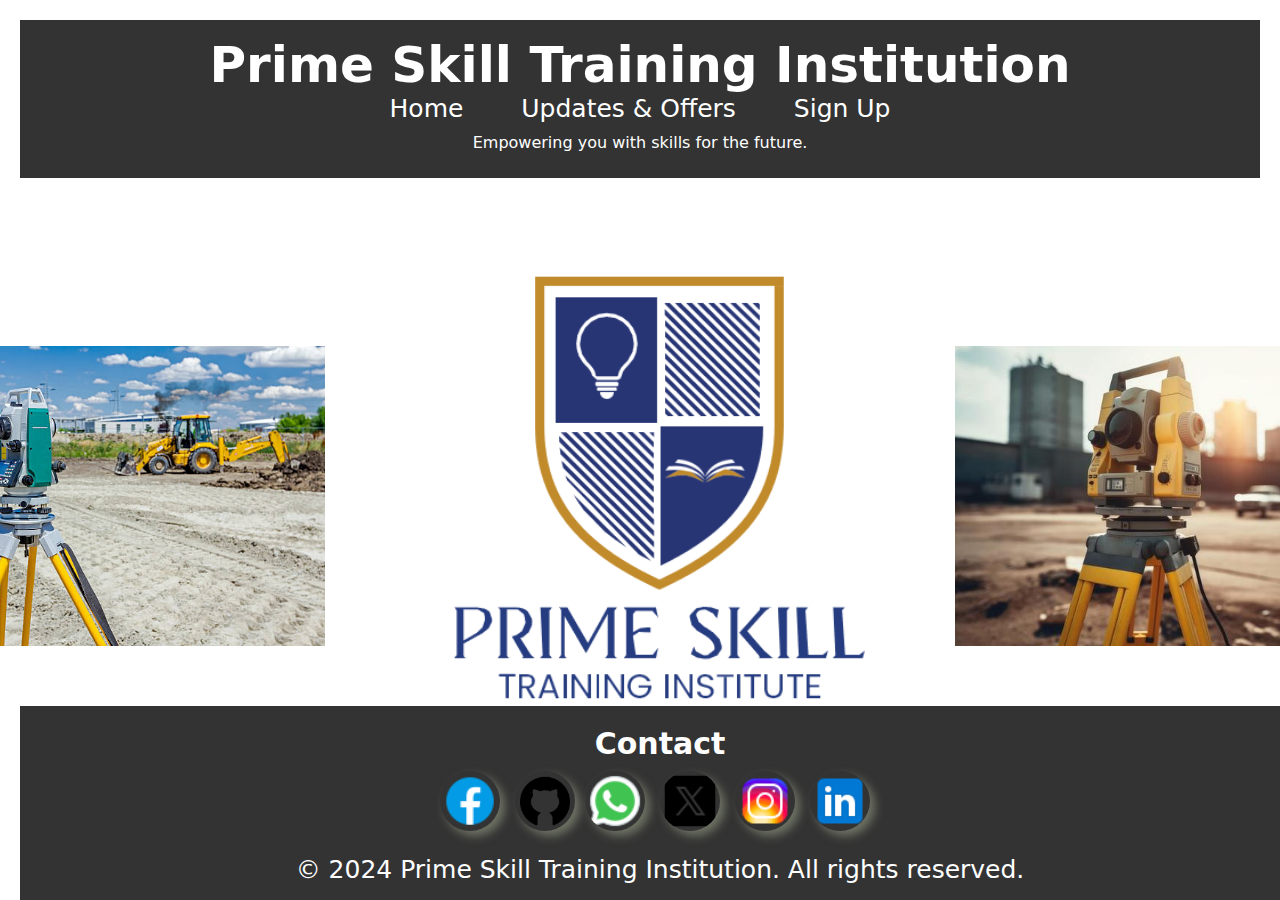
==== index.html @ 88e9c18e "index" ====
<!DOCTYPE html>
<html lang="en">
<head>
    <meta charset="UTF-8">
    <meta name="viewport" content="width=device-width, initial-scale=1.0">
    <title>Prime Skill Training Institution</title>
    <link rel="stylesheet" href="styles.css">
</head>
<body>
    <header>
        <h1>Prime Skill Training Institution</h1>
        <nav>
            <ul>
                <li><a href="index.html">Home</a></li>
                <li><a href="updates.html">Updates & Offers</a></li>
                <li><a href="application.html">Sign Up</a></li>
            </ul>
        </nav>
        <section class="banner">
            <p>Empowering you with skills for the future.</p>
        </section>
    </header>
    <main>
       

        <section class="card">

            <div class="container">
                <div class="card">
                    <div class="face face1">
                        <div class="content1">
                            <div>
                                <img class="ts" src="assets/TS.jpg" alt="">
                            </div>
                        </div>
                    </div>
                    <div class="face face2">
                        <div class="content">
                            <h3>
                                <a href="#" target="_blank">Surveying</a>
    
                            </h3>
                            <br>
                            <ul>
                                <li>
                                The program equips individuals with the skills and knowledge necessary to excel in surveying (land, construction and mining), using advanced technologies like differential GPS, total station, robotic total stations, electronic levels, scanners and drone technology for spatial data capture.
                                </li>
<br>
                                <li>
                                    Provision of in-depth training in land surveying techniques, including the use of advanced survey equipment and software.

                                </li>
                                <br>
                                <li>
                                    The course covers surveying principles and practices applicable to various construction projects.

                                </li>
                            </ul>
                           
                        </div>
                    </div>
                </div>
            </div>
            
            
            
        </section>
        <section class="card">

            <div class="container">
                <div class="card">
                    <div class="face face1">
                        <div class="content2">
                            <div>
                                <img src="assets/FULL LOGO.PNG" alt="">
                            </div>
                        </div>
                    </div>
                    <div class="face face2">
                        <div class="content">
                            <h3>
                                <a href="#" target="_blank">About Us</a>
                            </h3>
                            <p>Prime Skill Training Institute is a Zambian Company registered with PACRA in August 2023.</p>
                            <h3>Its aim is to provide training skills in</h3>
                            <ul>
                                <li>
                                Construction and safety in workplaces (safety principles making it holistic programme)
                                </li>
                                <li>
                                Land surveying
                                </li>
                                <li>
                                ICT and Software training - ICT important in sharing and storing of Infor. Among others
                                </li>
                                <li>
                                Mine Surveying 
                                </li>
                                <li>
                                Earth observations (GIS and RS)
                                </li>
                            </ul>
                        </div>
                    </div>
                </div>
            </div>
            
            
            
        </section>
        <section class="card">

            <div class="container">
                <div class="card">
                    <div class="face face1">
                        <div class="content3">
                            <div>
                                <img src="assets/TS1.jpg" alt="">
                            </div>
                        </div>
                    </div>
                    <div class="face face2">
                        <div class="content">
                            <h3>
                                <a href="#" target="_blank">Earth Observations (Geographic Information Systems (GIS), Remote Sensing and Mapping)</a>
                            </h3>
                            <br>
                           <ul>
                            <li>
                                Remote Sensing (RS) and Geographic Information Systems (GIS) is experiencing steady growth and continued demand with rapid advancements in data acquisition through satellites and drones. RS and GIS is widely used in various industries, including urban planning, environmental management, agriculture, public health, road construction and monitoring, monitoring of building, dams and many more. 

                            </li>
                           </ul>
                        </div>
                    </div>
                </div>
            </div>
            
            
            
        </section>
        
    </main>
    <footer>
 <section id="contact">
            <div class="social">
                <h2>Contact</h2>
                
                   
                    <a href="https://facebook.com" target="_blank">
                        <img src="assets/icons8-facebook-48.png" alt="fb icon">
                    </a>
                    <a href="https://github.com/projects" target="_blank">
                        <img src="assets//icons8-github-96.png" alt="github icon">
                        <a href="https://api.whatsapp.com/send?phone=+27684793840" target="_blank">
                            <img src="assets//icons8-whatsapp-48.png" alt="whatsapp icon">
                        </a>
                    </a>
                    <a href="https://twitter.com" target="_blank">
                        <img src="assets//icons8-twitterx-50.png" alt="twitter icon">
                    </a>
                    <a href="https://instagram.com" target="_blank">
                        <img src="assets//icons8-instagram-48.png" alt="instagram icon">
                    </a>
                    <a href="https://linkedin.com" target="_blank">
                      <img src="assets//icons8-linkedin-48.png" alt="instagram icon">
                  </a>
            </div>
        </section>

        <p>&copy; 2024 Prime Skill Training Institution. All rights reserved.</p>
    </footer>
</body>
</html>
---- styles.css ----
* {
    margin: 0;
    padding: 0;
    box-sizing: border-box;
    text-decoration: none;
    border: none;
    outline: none;
    scroll-behavior: smooth;
    font-family: system-ui, -apple-system, BlinkMacSystemFont, 'Segoe UI', Roboto, Oxygen, Ubuntu, Cantarell, 'Open Sans', 'Helvetica Neue', sans-serif; 
}
 main{
    display: flex;
    justify-content: center;
    align-items: center;
    
 }

body {
    min-height: 100vh;
    margin: 0;
    padding: 20px;
    
}

header {
    background: #333;
    color: #fff;
    padding: 1em 0;
    text-align: center;
    
}

header h1 {
    margin: 0;
    font-size: 50px;
}

nav ul {
    list-style-type: none;
    text-align: center;
    margin: 0; 
    padding: 0; 
    font-size: 25px;
}

nav ul li {
    display: inline-flex;
    margin: 0 1em;
}

nav ul li a {
    color: #fff;
    text-decoration: none;
    
}

nav a:hover {
    color: gold;
    transform: scale(1.2); 
}

    


.container ul{
    list-style: none;
}

.banner {
   
    justify-content: center;
    align-content: center;
    align-items: center;
    text-align: center;
    padding-top: 10px;
    padding-bottom: 10px;
}



footer {
    background: #333;
    color: #fff;
    text-align: center;
    padding: 1em 0;
    position: fixed;
    bottom: 0;
    width: 100%;
    padding-top: 0px;
}

form {
    margin-top: 20px;
    display: flex;
    flex-direction: column;
    max-width: 700px;
    border: #333 solid;
}

form input {
    padding: 0.5em;
    margin-bottom: 1em;
    border: 3px solid black;
    border-radius: 5px;
    width: 400px;
    align-content: center;
    align-items: center;
    justify-content: center;
    justify-items: center;
    margin: 20px 150px;
    font-weight: 700;
    
}

form button {
    padding: 0.7em;
    border: none;
    border-radius: 5px;
    background: #333;
    color: #fff;
    cursor: pointer;
    width: 150px;
    margin: 10px 270px;
}

form button:hover {
    background: #555;
}
 
  .container {
    max-width: 100%; 
    margin: 0 auto; 
    padding: 20px;
   
            
        }

        #card{
        align-items: center;
    justify-content: center;
    text-align: center;
        }

        

        section .card {
            justify-content: center;
            justify-items: center;
            align-items: center;
            text-align: center;
            width: 500px;
            height: 600px;
            transition: 0.15s;
            transform-style: preserve-3d;
            perspective: 1000px;
        }

        .card .face {
            position: absolute;
            width: 100%;
            height: 100%;
            transition: 0.5s;
            backface-visibility: hidden;
        }

        .card .face.face1 {
            background: white;
            display: flex;
            justify-content: center;
            align-items: center;
            z-index: 1;
            transform: rotateY(0deg);
           
        }

        .card:hover .face.face1 {
            background: white;
            transform: rotateY(180deg);
        }

        .card .face.face2 {
            background: #fff;
            display: flex;
            justify-content: center;
            align-items: center;
            padding: 20px;
            box-sizing: border-box;
            box-shadow: 0 20px 50px rgba(0, 0, 0, 0.8);
            transform: rotateY(-180deg);
        }

        .card:hover .face.face2 {
            transform: rotateY(0deg);
        }

        .content {
            text-align: center;
        }

    .content1 img{
        width: 450px;
    }

    .content2 img{
        width: 600px;
        
    }

    .content3 img{
        width: 450px;
        
    }

        .content h3 a {
            color: black;
            text-decoration: none;
        }

        .content p {
            color: black;
        }

    

        .social {
    list-style: none;
    padding: 20px;
    margin: 0;
    text-align: center;
    
  }
  
  .social a {
    display: inline-block;
    margin-right: 10px; 
  }
  

  .social img {
    width: 60px; 
    height: 60px; 
    border-radius: 50%; 
    box-shadow: 5px 5px 10px #6f7364;
    transition: transform 0.3s ease-in-out; 
  }

  
  .social a:hover img {
    transform: scale(1.2); 
    
  }

  footer p{
    font-size: 25px;
  }
 footer h2{
    margin-bottom: 10px;
    font-size: 30px;
 }


 .carousel {
    width: 60%;
    overflow: hidden;
    position: relative;
  }

  .carousel-container {
    display: flex;
    transition: transform 0.5s ease;
  }

  .carousel-item {
    width: 50px;
    flex-shrink: 0;
  }

  .prev, .next {
    cursor: pointer;
    position: absolute;
    top: 50%;
    transform: translateY(-50%);
    background-color: rgba(0, 0, 0, 0.5);
    color: white;
    padding: 10px;
  }

  .prev {
    left: 0;
  }

  .next {
    right: 0;
  }
  
 @media (max-width: 720px) {
    body {
        min-height: 100vh;
        width: 100%;
        font-size: 4%;
    }

main {

    width: 45%;
flex-direction: column;
}

.card{
 width: 30px;
}

.content1 img{
    width: 100px;
}

.content2 img{
    width: 100px;
    
}

.content3 img{
    width: 100px;
    
}

form {
    margin-top: 20px;
    display: flex;
    flex-direction: column;
    max-width: 400px;
    border: #333 solid;
    
}

form input {
    padding: 0.5em;
    margin-bottom: 1em;
    border: 3px solid black;
    border-radius: 5px;
    width: 400px;
    align-content: center;
    align-items: center;
    justify-content: center;
    justify-items: center;
    margin: 20px 150px;
    font-weight: 700;
    
}

form button {
    padding: 0.7em;
    border: none;
    border-radius: 5px;
    background: #333;
    color: #fff;
    cursor: pointer;
    width: 150px;
    margin: 10px 270px;
}

form button:hover {
    background: #555;
}
}
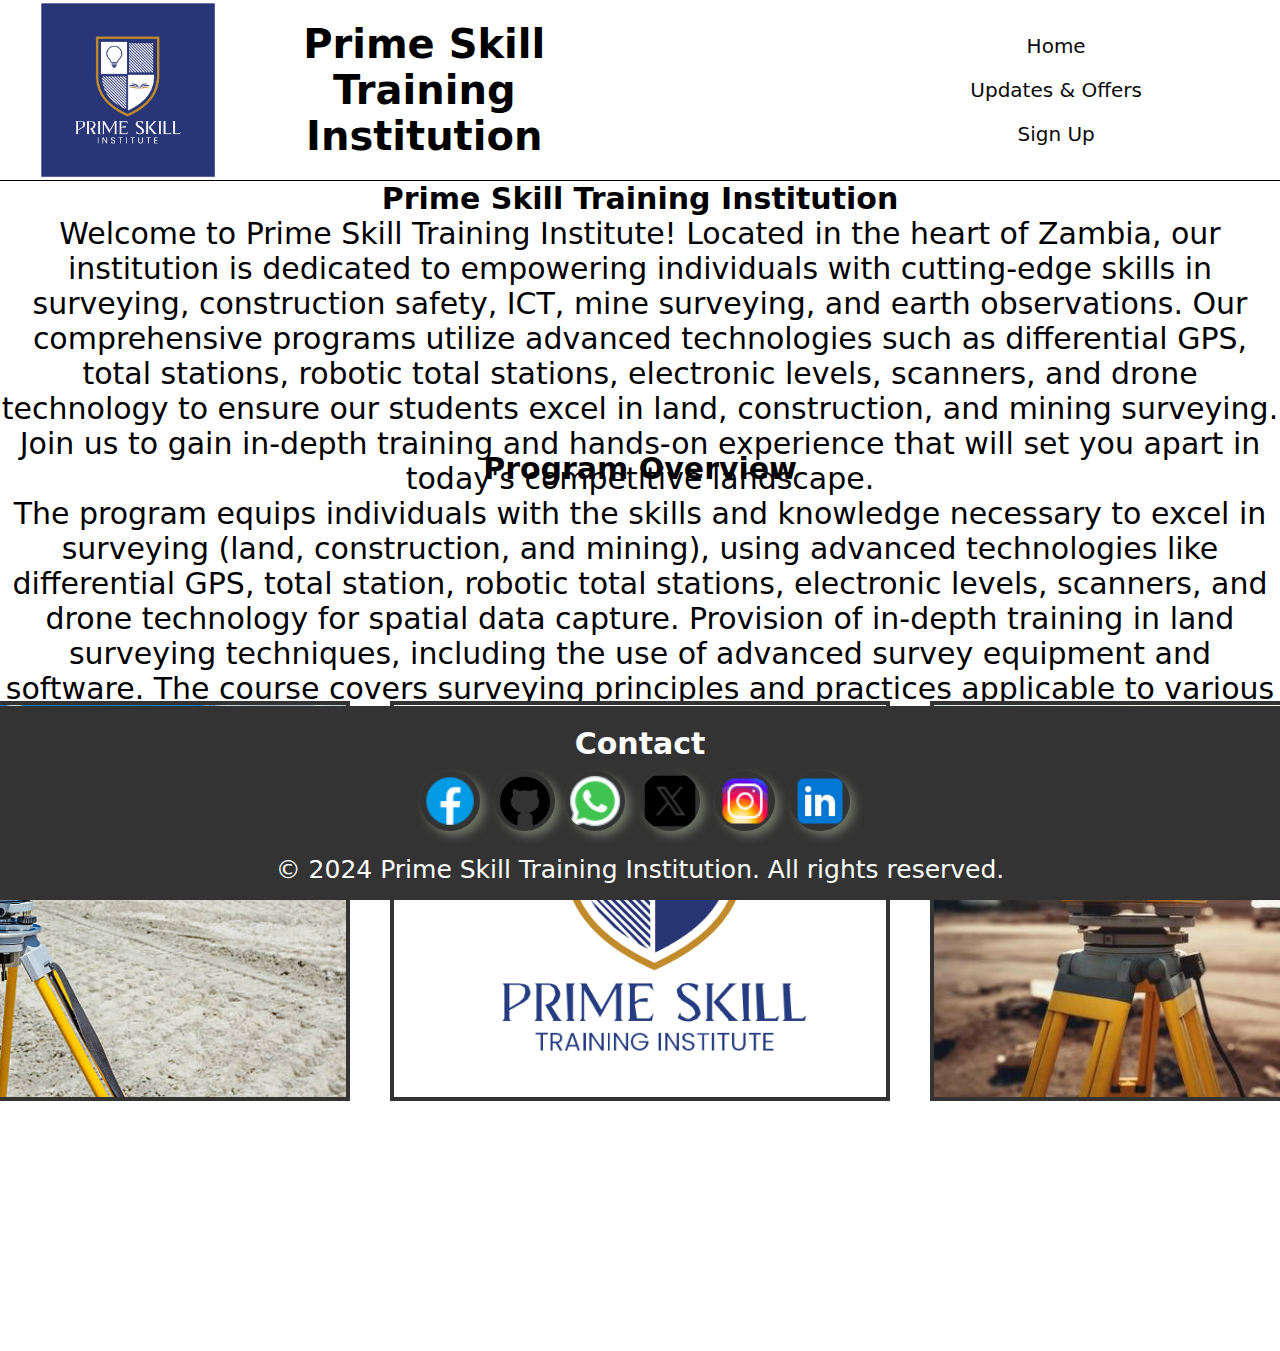
==== commit ba4773b3: "css" ====
--- a/index.html
+++ b/index.html
@@ -5,32 +5,49 @@
     <meta name="viewport" content="width=device-width, initial-scale=1.0">
     <title>Prime Skill Training Institution</title>
     <link rel="stylesheet" href="styles.css">
+    <link rel="icon" href="assets/Prime Skill Training Institute Logo-01.jpg" type="image/x-icon">
 </head>
 <body>
     <header>
-        <h1>Prime Skill Training Institution</h1>
+        
         <nav>
+            <img src="assets/Prime Skill Training Institute Logo-05.jpg" alt="" class="logo">
+            <h1>Prime Skill Training Institution</h1>
+            
             <ul>
                 <li><a href="index.html">Home</a></li>
                 <li><a href="updates.html">Updates & Offers</a></li>
                 <li><a href="application.html">Sign Up</a></li>
             </ul>
         </nav>
-        <section class="banner">
-            <p>Empowering you with skills for the future.</p>
-        </section>
     </header>
+
+    <section id="home" class="hero">
+        <div class="hero">
+            <div class="hero-content">
+                <h1>Prime Skill Training Institution</h1>
+                <p>Welcome to Prime Skill Training Institute! Located in the heart of Zambia, our institution is dedicated to empowering individuals with cutting-edge skills in surveying, construction safety, ICT, mine surveying, and earth observations. Our comprehensive programs utilize advanced technologies such as differential GPS, total stations, robotic total stations, electronic levels, scanners, and drone technology to ensure our students excel in land, construction, and mining surveying. Join us to gain in-depth training and hands-on experience that will set you apart in today's competitive landscape.</p>
+            </div>
+        </div>
+        <div class="content">
+            <h2>Program Overview</h2>
+            <p>The program equips individuals with the skills and knowledge necessary to excel in surveying (land, construction, and mining), using advanced technologies like differential GPS, total station, robotic total stations, electronic levels, scanners, and drone technology for spatial data capture.
+            Provision of in-depth training in land surveying techniques, including the use of advanced survey equipment and software.
+            The course covers surveying principles and practices applicable to various construction projects.</p>
+        </div>
+    </section>
+   
     <main>
        
 
         <section class="card">
 
             <div class="container">
-                <div class="card">
+                <div class="card1">
                     <div class="face face1">
                         <div class="content1">
                             <div>
-                                <img class="ts" src="assets/TS.jpg" alt="">
+                                
                             </div>
                         </div>
                     </div>
@@ -68,11 +85,11 @@
         <section class="card">
 
             <div class="container">
-                <div class="card">
+                <div class="card2">
                     <div class="face face1">
                         <div class="content2">
                             <div>
-                                <img src="assets/FULL LOGO.PNG" alt="">
+                               
                             </div>
                         </div>
                     </div>
@@ -108,14 +125,15 @@
             
             
         </section>
+
         <section class="card">
 
             <div class="container">
-                <div class="card">
+                <div class="card3">
                     <div class="face face1">
                         <div class="content3">
                             <div>
-                                <img src="assets/TS1.jpg" alt="">
+                            
                             </div>
                         </div>
                     </div>
@@ -136,10 +154,9 @@
                 </div>
             </div>
             
-            
-            
         </section>
-        
+
+    
     </main>
     <footer>
  <section id="contact">
--- a/styles.css
+++ b/styles.css
@@ -12,51 +12,92 @@
     display: flex;
     justify-content: center;
     align-items: center;
-    
+    min-height: 100vh;
  }
 
-body {
+
+ body {
     min-height: 100vh;
     margin: 0;
-    padding: 20px;
-    
-}
-
-header {
-    background: #333;
-    color: #fff;
-    padding: 1em 0;
-    text-align: center;
-    
-}
+    justify-content: center;
+    align-items: center;
+}
+
+
 
 header h1 {
-    margin: 0;
-    font-size: 50px;
-}
-
+    text-align: center;
+    font-size: 40px;
+    margin-right: 20%;
+}
+
+.hero{
+    
+    height: 30vh;
+}
+.hero h1{
+    text-align: center;
+    font-size: 30px;
+}
+
+.hero h2{
+    text-align: center;
+    font-size: 30px;
+    margin-bottom: 10px;
+}
+
+.content p{
+    text-align: center;
+    font-size: 30px;
+   
+}
+
+.hero-content p{
+    text-align: center;
+    font-size: 30px;
+    margin-bottom: 10px;
+}
+
+nav{
+   
+    top: 0;
+    left: 0;
+    width: 100%;
+    display: flex;
+    align-items: center;
+    justify-content: space-between;
+    padding: 0px 3%;
+    border-bottom: 1px solid #000;
+    z-index: 10;
+
+}
+
+nav .logo{
+    width: 180px;
+    border-radius: 0px;
+}
 nav ul {
-    list-style-type: none;
-    text-align: center;
-    margin: 0; 
-    padding: 0; 
-    font-size: 25px;
+    list-style: none;
+    padding: 0;
+    text-align: center;
+    font-size: 20px;
+   
 }
 
 nav ul li {
-    display: inline-flex;
-    margin: 0 1em;
+    display: inline-block;
+    margin: 10px 50px;
+    font-weight: 500;
+    cursor: pointer;
 }
 
 nav ul li a {
-    color: #fff;
+    color: rgb(10, 10, 10);
     text-decoration: none;
-    
-}
-
+}
 nav a:hover {
     color: gold;
-    transform: scale(1.2); 
+    transform: scale(1.8); 
 }
 
     
@@ -90,11 +131,16 @@
 }
 
 form {
+    height: 800px;
     margin-top: 20px;
     display: flex;
     flex-direction: column;
-    max-width: 700px;
+    max-width: 100%;
     border: #333 solid;
+    background-image: url('assets/Total Station Operation form.jpg');
+    background-position: center;
+    background-repeat: no-repeat;
+    background-size: contain;
 }
 
 form input {
@@ -131,25 +177,52 @@
     max-width: 100%; 
     margin: 0 auto; 
     padding: 20px;
-   
-            
-        }
+    
+ }
 
         #card{
         align-items: center;
     justify-content: center;
     text-align: center;
+    
         }
 
         
 
-        section .card {
+        section .card1 {
             justify-content: center;
             justify-items: center;
             align-items: center;
             text-align: center;
             width: 500px;
-            height: 600px;
+            height: 400px;
+            transition: 0.15s;
+            transform-style: preserve-3d;
+            perspective: 1000px;
+            
+        }
+
+
+        section .card2 {
+            justify-content: center;
+            justify-items: center;
+            align-items: center;
+            text-align: center;
+            width: 500px;
+            height: 400px;
+            transition: 0.15s;
+            transform-style: preserve-3d;
+            perspective: 1000px;
+        }
+
+        
+        section .card3 {
+            justify-content: center;
+            justify-items: center;
+            align-items: center;
+            text-align: center;
+            width: 500px;
+            height: 400px;
             transition: 0.15s;
             transform-style: preserve-3d;
             perspective: 1000px;
@@ -161,20 +234,64 @@
             height: 100%;
             transition: 0.5s;
             backface-visibility: hidden;
-        }
-
-        .card .face.face1 {
-            background: white;
+            
+        }
+
+        .card1 .face.face1 {
+           border: #333 4px solid;
             display: flex;
             justify-content: center;
             align-items: center;
             z-index: 1;
             transform: rotateY(0deg);
-           
-        }
+            background-repeat: no-repeat;
+            background-position: center;
+           background-attachment: fixed;
+           background-size: contain;
+           background-repeat: no-repeat;
+            background-position: center;
+           background-attachment: fixed;
+           background-size: cover;
+           background-image: url('assets/TS.jpg');
+        }
+
+        .card2 .face.face1 {
+            border: #333 4px solid;
+             display: flex;
+             justify-content: center;
+             align-items: center;
+             z-index: 1;
+             transform: rotateY(0deg);
+             background-repeat: no-repeat;
+             background-position: center;
+            background-attachment: fixed;
+            background-size: contain;
+            background-repeat: no-repeat;
+             background-position: center;
+            background-attachment: fixed;
+            background-size: contain;
+            background-image: url('assets/FULL\ LOGO.PNG');
+         }
+
+         .card3 .face.face1 {
+            border: #333 4px solid;
+             display: flex;
+             justify-content: center;
+             align-items: center;
+             z-index: 1;
+             transform: rotateY(0deg);
+             background-repeat: no-repeat;
+             background-position: center;
+            background-attachment: fixed;
+            background-size: contain;
+            background-repeat: no-repeat;
+             background-position: center;
+            background-attachment: fixed;
+            background-size: cover;
+            background-image: url('assets/TS1.jpg');
+         }
 
         .card:hover .face.face1 {
-            background: white;
             transform: rotateY(180deg);
         }
 
@@ -197,19 +314,7 @@
             text-align: center;
         }
 
-    .content1 img{
-        width: 450px;
-    }
-
-    .content2 img{
-        width: 600px;
-        
-    }
-
-    .content3 img{
-        width: 450px;
-        
-    }
+ 
 
         .content h3 a {
             color: black;
@@ -260,68 +365,106 @@
 
 
  .carousel {
-    width: 60%;
+    position: relative;
+    display: inline-block;
+    width: 100%;
+    max-width: 300px;
+    margin: 20px auto;
     overflow: hidden;
-    position: relative;
-  }
-
-  .carousel-container {
+    border-radius: 10px;
+    background-color: #fff;
+    box-shadow: 0 4px 8px rgba(0,0,0,0.1);
+    border: #333 solid 2px;
+margin-bottom: 200px;
+
+
+}
+
+.carousel-inner {
     display: flex;
     transition: transform 0.5s ease;
-  }
-
-  .carousel-item {
-    width: 50px;
-    flex-shrink: 0;
-  }
-
-  .prev, .next {
-    cursor: pointer;
+    
+}
+
+.carousel-item {
+    min-width: 100%;
+    padding: 100px;
+    box-sizing: border-box;
+}
+
+button {
     position: absolute;
     top: 50%;
     transform: translateY(-50%);
-    background-color: rgba(0, 0, 0, 0.5);
+    background-color: rgba(0,0,0,0.5);
     color: white;
+    border: black solid 2px;
     padding: 10px;
-  }
-
-  .prev {
-    left: 0;
-  }
-
-  .next {
-    right: 0;
-  }
-  
- @media (max-width: 720px) {
+    cursor: pointer;
+    border-radius: 50%;
+    user-select: none;
+}
+
+button:hover {
+    background-color: rgba(0,0,0,0.7);
+}
+
+.prev {
+    left: 10px;
+}
+
+.next {
+    right: 10px;
+}
+
+.carousel-item img{
+    width: 200px;
+    
+    
+    
+}
+
+.carousel h2{
+    text-align: center;
+}
+
+/* Extra Small Devices (phones, 600px and down) */
+@media only screen and (max-width: 600px) {
+
     body {
         min-height: 100vh;
-        width: 100%;
+        margin: 0;
+        justify-content: center;
+        align-items: center;
         font-size: 4%;
     }
 
+
 main {
 
-    width: 45%;
-flex-direction: column;
-}
-
-.card{
- width: 30px;
-}
-
-.content1 img{
-    width: 100px;
-}
-
-.content2 img{
-    width: 100px;
-    
-}
-
-.content3 img{
-    width: 100px;
-    
+    min-height: 100vh;
+    display: flex;
+    justify-content: center;
+    align-items: center;
+    flex-direction: column;
+}
+
+
+.hero h1{
+    text-align: center;
+    font-size: 15px;
+}
+
+
+.content h2{
+    text-align: center;
+    font-size: 15px;
+}
+
+.content p{
+    text-align: center;
+    font-size: 10px;
+    margin-bottom: 10px;
 }
 
 form {
@@ -343,7 +486,7 @@
     align-items: center;
     justify-content: center;
     justify-items: center;
-    margin: 20px 150px;
+    
     font-weight: 700;
     
 }
@@ -356,10 +499,87 @@
     color: #fff;
     cursor: pointer;
     width: 150px;
-    margin: 10px 270px;
+    
 }
 
 form button:hover {
     background: #555;
 }
+
+footer p{
+    font-size: 8px;
+  }
+ footer h2{
+  
+    font-size: 10px;
+ }
+
+
+
+header h1 {
+    margin: 0;
+    font-size: 10px;
+    margin-left: 50px;
+}
+
+.social img {
+    width: 25px; 
+    height: 25px; 
+    border-radius: 50%; 
+    box-shadow: 5px 5px 10px #6f7364;
+    transition: transform 0.3s ease-in-out; 
+  }
+
+  nav ul {
+    list-style-type: none;
+    text-align: center;
+    margin: 0; 
+    padding: 0; 
+    font-size: 8px;
+    }
+
+
+section .card1 {
+    justify-content: center;
+    justify-items: center;
+    align-items: center;
+    text-align: center;
+    width: 300px;
+    height: 200px;
+    transition: 0.15s;
+    transform-style: preserve-3d;
+    perspective: 1000px;
+
+}
+
+
+section .card2 {
+    justify-content: center;
+    justify-items: center;
+    align-items: center;
+    text-align: center;
+    width: 300px;
+    height: 200px;;
+    transition: 0.15s;
+    transform-style: preserve-3d;
+    perspective: 1000px;
+}
+
+
+section .card3 {
+    justify-content: center;
+    justify-items: center;
+    align-items: center;
+    text-align: center;
+    width: 300px;
+    height: 200px;
+    transition: 0.15s;
+    transform-style: preserve-3d;
+    perspective: 1000px;
+}
+
+nav .logo{
+    width: 80px;
+  border-radius: 0px;
+}
 }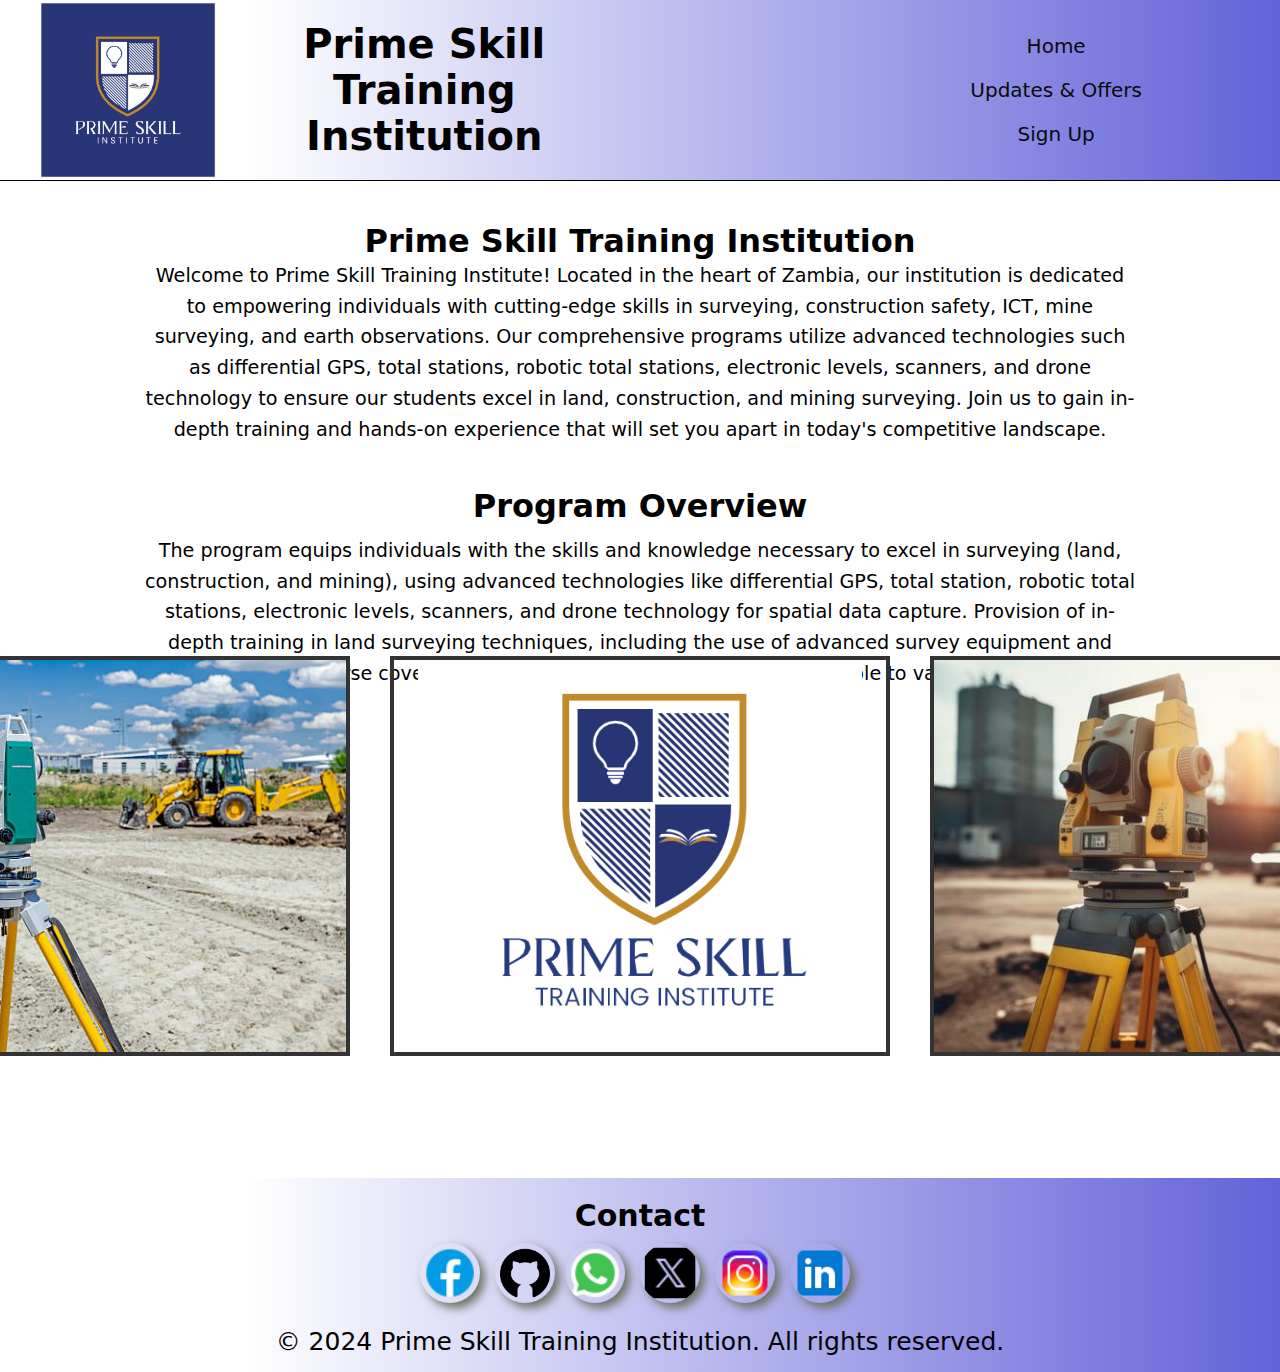
==== commit 98a56240: "css" ====
--- a/index.html
+++ b/index.html
@@ -164,22 +164,22 @@
                 <h2>Contact</h2>
                 
                    
-                    <a href="https://facebook.com" target="_blank">
+                    <a href="https://www.facebook.com/people/Prime-Skill-Training-Institute-ZM/61550968889797/" target="_blank">
                         <img src="assets/icons8-facebook-48.png" alt="fb icon">
                     </a>
-                    <a href="https://github.com/projects" target="_blank">
+                    <a href="" target="_blank">
                         <img src="assets//icons8-github-96.png" alt="github icon">
-                        <a href="https://api.whatsapp.com/send?phone=+27684793840" target="_blank">
+                        <a href="https://api.whatsapp.com/send?phone=+260760227955" target="_blank">
                             <img src="assets//icons8-whatsapp-48.png" alt="whatsapp icon">
                         </a>
                     </a>
-                    <a href="https://twitter.com" target="_blank">
+                    <a href="" target="_blank">
                         <img src="assets//icons8-twitterx-50.png" alt="twitter icon">
                     </a>
-                    <a href="https://instagram.com" target="_blank">
+                    <a href="" target="_blank">
                         <img src="assets//icons8-instagram-48.png" alt="instagram icon">
                     </a>
-                    <a href="https://linkedin.com" target="_blank">
+                    <a href="" target="_blank">
                       <img src="assets//icons8-linkedin-48.png" alt="instagram icon">
                   </a>
             </div>
--- a/styles.css
+++ b/styles.css
@@ -13,7 +13,9 @@
     justify-content: center;
     align-items: center;
     min-height: 100vh;
+    
  }
+
 
 
  body {
@@ -23,8 +25,47 @@
     align-items: center;
 }
 
-
-
+#home {
+    display: flex;
+    flex-direction: column;
+    align-items: center;
+    padding: 20px;
+}
+
+#home .hero, #home .content {
+    width: 80%; /* Adjust the width as needed */
+    max-width: 1200px; /* Optional: Set a max-width */
+    margin: 20px auto; /* Center the container */
+}
+
+#home .hero-content, #home .content {
+    text-align: center;
+}
+
+#home h1, #home h2 {
+    font-size: 2em; 
+    padding: 1px;
+}
+
+#home p {
+    font-size: 1.2em; /* Adjust font size as needed */
+    line-height: 1.6; /* Adjust line height for better readability */
+}
+
+
+.container {
+    width: 100%;
+    margin-left: auto;
+    margin-right: auto;
+    padding-left: 0.5rem;
+    padding-right: 0.5rem;
+}
+
+header{
+   
+    background: rgb(55,46,213);
+background: linear-gradient(90deg, rgba(55,46,213,0) 19%, rgba(87,86,214,0.927608543417367) 100%);
+}
 header h1 {
     text-align: center;
     font-size: 40px;
@@ -33,16 +74,13 @@
 
 .hero{
     
-    height: 30vh;
-}
-.hero h1{
-    text-align: center;
-    font-size: 30px;
-}
+    height: 25vh;
+}
+
 
 .hero h2{
     text-align: center;
-    font-size: 30px;
+    font-size: 90px;
     margin-bottom: 10px;
 }
 
@@ -128,50 +166,10 @@
     bottom: 0;
     width: 100%;
     padding-top: 0px;
-}
-
-form {
-    height: 800px;
-    margin-top: 20px;
-    display: flex;
-    flex-direction: column;
-    max-width: 100%;
-    border: #333 solid;
-    background-image: url('assets/Total Station Operation form.jpg');
-    background-position: center;
-    background-repeat: no-repeat;
-    background-size: contain;
-}
-
-form input {
-    padding: 0.5em;
-    margin-bottom: 1em;
-    border: 3px solid black;
-    border-radius: 5px;
-    width: 400px;
-    align-content: center;
-    align-items: center;
-    justify-content: center;
-    justify-items: center;
-    margin: 20px 150px;
-    font-weight: 700;
-    
-}
-
-form button {
-    padding: 0.7em;
-    border: none;
-    border-radius: 5px;
-    background: #333;
-    color: #fff;
-    cursor: pointer;
-    width: 150px;
-    margin: 10px 270px;
-}
-
-form button:hover {
-    background: #555;
-}
+    margin-top: -10%;
+}
+
+
  
   .container {
     max-width: 100%; 
@@ -355,34 +353,61 @@
     
   }
 
-  footer p{
+  footer {
+    background: rgb(55,46,213);
+    background: linear-gradient(90deg, rgba(55,46,213,0) 19%, rgba(87,86,214,0.927608543417367) 100%);
+    text-align: center;
+    padding: 1em 0;
+    width: 100%;
+    padding-top: 0px;
+    position: relative; 
+}
+
+footer p {
     font-size: 25px;
-  }
- footer h2{
+    color: black;
+}
+
+footer h2 {
     margin-bottom: 10px;
     font-size: 30px;
- }
-
-
- .carousel {
+    color: black;
+}
+
+
+
+.carousel {
     position: relative;
     display: inline-block;
-    width: 100%;
-    max-width: 300px;
+    height: 65vh; /* Adjusted height */
+    width: 1100px;
     margin: 20px auto;
     overflow: hidden;
     border-radius: 10px;
-    background-color: #fff;
     box-shadow: 0 4px 8px rgba(0,0,0,0.1);
     border: #333 solid 2px;
-margin-bottom: 200px;
-
-
-}
+    background-image: url(assets/IMG-20240621-WA0010.jpg);
+    background-position: center;
+    background-repeat: no-repeat;
+    background-size: cover;
+    margin-top: -180px;
+}
+
+.carousel h2{
+    font-size: 50px;
+    color: rgb(223, 8, 8);
+    font-weight: 900;
+    
+}
+
 
 .carousel-inner {
     display: flex;
     transition: transform 0.5s ease;
+    color: rgb(167, 0, 0);
+    font-size: 20px;
+    font-weight: 900;
+    text-align: center;
     
 }
 
@@ -390,6 +415,10 @@
     min-width: 100%;
     padding: 100px;
     box-sizing: border-box;
+}
+
+.carousel-inner h3{
+    font-size: 30px;
 }
 
 button {
@@ -453,6 +482,7 @@
 .hero h1{
     text-align: center;
     font-size: 15px;
+    
 }
 
 
@@ -467,59 +497,84 @@
     margin-bottom: 10px;
 }
 
-form {
-    margin-top: 20px;
+.hero-content p{
+    text-align: center;
+    font-size: 10px;
+    margin-bottom: 10px;
+}
+
+.hero{
+    
+   height: auto;
+}
+
+.carousel {
+    height: 80vh; 
+    display: inline-block;
+    overflow: hidden;
+    width: 350px;
+    margin: 20px auto;
+    border-radius: 10px;
+    box-shadow: 0 4px 8px rgba(0,0,0,0.1);
+    border: #333 solid 2px;
+    background-image: url(assets/IMG-20240621-WA0010.jpg);
+    background-position: center;
+    background-repeat: no-repeat;
+    background-size: cover;
+}
+ 
+
+
+.carousel-inner {
     display: flex;
-    flex-direction: column;
-    max-width: 400px;
-    border: #333 solid;
-    
-}
-
-form input {
-    padding: 0.5em;
-    margin-bottom: 1em;
-    border: 3px solid black;
-    border-radius: 5px;
-    width: 400px;
-    align-content: center;
-    align-items: center;
-    justify-content: center;
-    justify-items: center;
-    
-    font-weight: 700;
-    
-}
-
-form button {
-    padding: 0.7em;
-    border: none;
-    border-radius: 5px;
-    background: #333;
+    transition: transform 0.5s ease;
+    color: white;
+    font-size: 10px;
+    font-weight: 900;
+}
+
+.carousel-item {
+    min-width: 100%;
+    padding: 100px;
+    box-sizing: border-box;
+}
+
+.carousel-inner h3{
+    font-size: 30px;
+    
+}
+
+.carousel h2{
+    font-size: 35px;
     color: #fff;
-    cursor: pointer;
-    width: 150px;
-    
-}
-
-form button:hover {
-    background: #555;
-}
-
-footer p{
+}
+
+footer {
+    background: rgb(55,46,213);
+    background: linear-gradient(90deg, rgba(55,46,213,0) 19%, rgba(87,86,214,0.927608543417367) 100%);
+    text-align: center;
+    padding: 1em 0;
+    width: 100%;
+    
+}
+
+footer p {
     font-size: 8px;
-  }
- footer h2{
-  
+    color: black;
+    margin-bottom: 10px;
+}
+
+footer h2 {
+    margin-bottom: 10px;
     font-size: 10px;
- }
-
+    color: black;
+}
 
 
 header h1 {
     margin: 0;
     font-size: 10px;
-    margin-left: 50px;
+    margin-left: 70px;
 }
 
 .social img {
@@ -533,9 +588,8 @@
   nav ul {
     list-style-type: none;
     text-align: center;
-    margin: 0; 
-    padding: 0; 
     font-size: 8px;
+    
     }
 
 
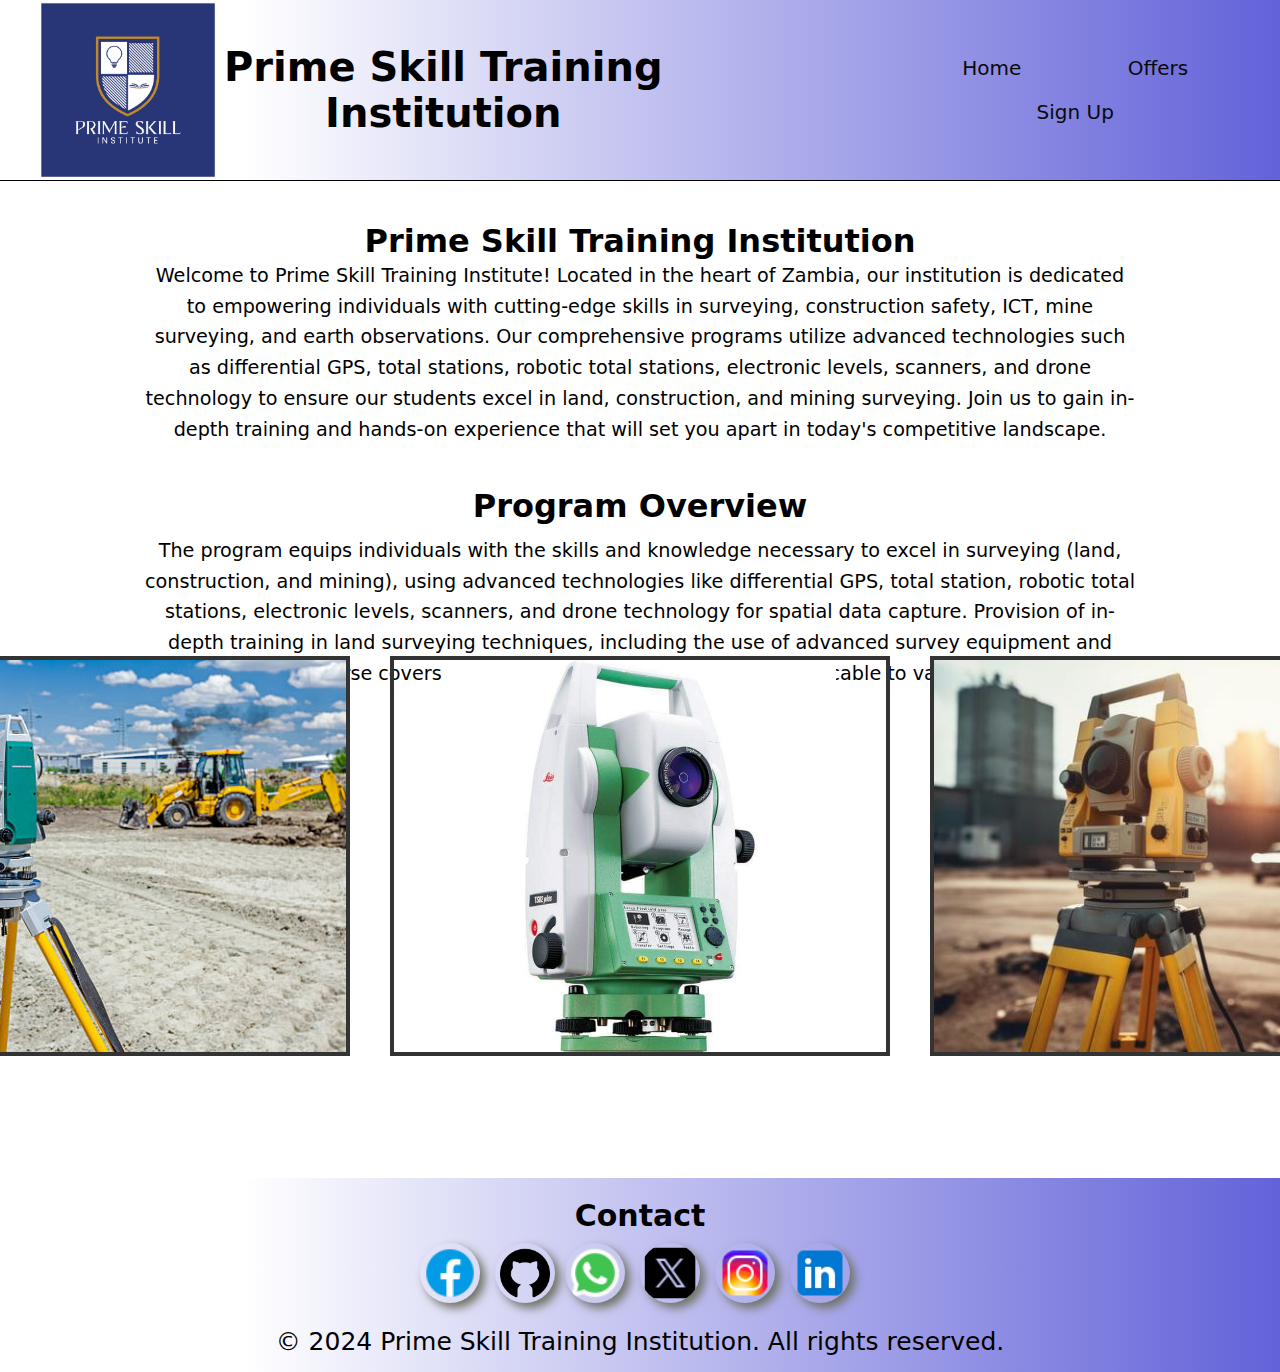
==== commit ba7998c9: "header updated" ====
--- a/index.html
+++ b/index.html
@@ -16,7 +16,7 @@
             
             <ul>
                 <li><a href="index.html">Home</a></li>
-                <li><a href="updates.html">Updates & Offers</a></li>
+                <li><a href="updates.html">Offers</a></li>
                 <li><a href="application.html">Sign Up</a></li>
             </ul>
         </nav>
--- a/styles.css
+++ b/styles.css
@@ -268,7 +268,7 @@
              background-position: center;
             background-attachment: fixed;
             background-size: contain;
-            background-image: url('assets/FULL\ LOGO.PNG');
+            background-image: url('assets/hhhhh.jpg');
          }
 
          .card3 .face.face1 {
@@ -393,49 +393,88 @@
     margin-top: -180px;
 }
 
-.carousel h2{
-    font-size: 50px;
-    color: rgb(223, 8, 8);
-    font-weight: 900;
-    
-}
-
-
 .carousel-inner {
     display: flex;
     transition: transform 0.5s ease;
-    color: rgb(167, 0, 0);
-    font-size: 20px;
+    color: white;
+    font-size: 10px;
     font-weight: 900;
-    text-align: center;
-    
 }
 
 .carousel-item {
     min-width: 100%;
     padding: 100px;
     box-sizing: border-box;
-}
-
-.carousel-inner h3{
-    font-size: 30px;
-}
+    position: relative; /* Make the carousel items relative */
+}
+
+
+.carousel-container {
+    text-align: center; /* Center child elements horizontally */
+}
+
+.carousel h3 {
+    font-size: 30px; /* Set font-size for h3 */
+    color: white;
+    text-shadow: 2px 2px 4px rgba(0, 0, 0, 0.7); /* Add text shadow */
+    background-color: rgba(0, 0, 0, 0.5); /* Add semi-transparent background */
+    padding: 10px; /* Add padding */
+    border-radius: 5px; /* Add border-radius */
+    text-align: center; /* Center text within the h3 */
+    margin-top: 30px;
+}
+
+
+.carousel ul{
+    font-size: 30px; /* Set font-size for h3 */
+    color: #fff;
+    text-shadow: 2px 2px 4px rgba(0, 0, 0, 0.7); /* Add text shadow */
+    background-color: rgba(0, 0, 0, 0.5); /* Add semi-transparent background */
+    padding: 50px; /* Add padding */
+    border-radius: 5px; /* Add border-radius */
+    list-style: none;
+    text-align: center;
+}
+
+.carousel {
+    position: relative; /* Required for absolute positioning of h2 */
+    display: flex;
+    justify-content: center; /* Center horizontally */
+    align-items: flex-start; /* Align to the top */
+    height: 70vh; /* Set the height of the carousel */
+}
+
+.carousel h2 {
+    position: absolute; /* Position h2 absolutely within the carousel */
+    top: 20px; /* Adjust this value to control vertical spacing from the top */
+    font-size: 35px;
+    margin: 0px 0; /* Add margin for spacing */
+    text-shadow: 2px 2px 4px rgba(0, 0, 0, 0.7); /* Add text shadow */
+    background-color: rgba(0, 0, 0, 0.5); /* Add semi-transparent background */
+    padding: 10px; /* Add padding */
+    border-radius: 5px; /* Add border-radius */
+    display: inline-block; /* Ensure background only covers text */
+    text-align: center;
+    color: #fff;
+
+}
+
 
 button {
     position: absolute;
     top: 50%;
     transform: translateY(-50%);
-    background-color: rgba(0,0,0,0.5);
+    background-color: rgba(9, 21, 192, 0.658);
     color: white;
-    border: black solid 2px;
-    padding: 10px;
+    border: black solid 4px;
+    padding: 15px;
     cursor: pointer;
     border-radius: 50%;
     user-select: none;
 }
 
 button:hover {
-    background-color: rgba(0,0,0,0.7);
+    background-color: rgba(17, 66, 228, 0.514);
 }
 
 .prev {
@@ -446,12 +485,7 @@
     right: 10px;
 }
 
-.carousel-item img{
-    width: 200px;
-    
-    
-    
-}
+
 
 .carousel h2{
     text-align: center;
@@ -488,7 +522,7 @@
 
 .content h2{
     text-align: center;
-    font-size: 15px;
+    font-size: 25px;
 }
 
 .content p{
@@ -497,15 +531,33 @@
     margin-bottom: 10px;
 }
 
-.hero-content p{
-    text-align: center;
-    font-size: 10px;
-    margin-bottom: 10px;
+#home h1 {
+    /* Styles for h1 */
+    font-size: 10px;
+    color: #333;
+    text-align: center;
+    padding-bottom: 10px;
+    margin-top: -15px;
+}
+
+#home p {
+    /* Styles for p */
+    font-size: 8px;
+    color: #666;
+    line-height: 1.6;
+}
+
+#home h2 {
+    /* Styles for h2 */
+    font-size: 10px;
+    color: #444;
+    margin-top: 20px;
 }
 
 .hero{
-    
-   height: auto;
+    min-height: 10vh;
+    margin-bottom: 30%;
+    
 }
 
 .carousel {
@@ -521,10 +573,11 @@
     background-position: center;
     background-repeat: no-repeat;
     background-size: cover;
+    position: relative;
+    margin-top: -30px;
+    
 }
  
-
-
 .carousel-inner {
     display: flex;
     transition: transform 0.5s ease;
@@ -537,16 +590,41 @@
     min-width: 100%;
     padding: 100px;
     box-sizing: border-box;
+    margin-top: -40px;
+    text-align: center;
+
 }
 
 .carousel-inner h3{
-    font-size: 30px;
-    
-}
-
-.carousel h2{
+    font-size: 30px; 
+    color: white;
+    text-shadow: 2px 2px 4px rgba(0, 0, 0, 0.7); 
+    background-color: rgba(0, 0, 0, 0.5); 
+    padding: 10px; 
+    border-radius: 5px; 
+    display: inline-block; 
+
+}
+
+.carousel ul{
+    font-size: 15px; 
+    color: #fff;
+    text-shadow: 2px 2px 4px rgba(0, 0, 0, 0.7); 
+    background-color: rgba(0, 0, 0, 0.5); 
+    padding: 40px 20px; 
+    border-radius: 5px; 
+    display: inline-block; 
+    max-height: 50vh;
+    width: 200px;
+    margin-left: -30px;
+    margin-top: 10px;
+}
+
+.carousel h2 {
     font-size: 35px;
-    color: #fff;
+    text-align: center;
+    margin-left: 50px;
+    margin-bottom: -200px;
 }
 
 footer {
@@ -559,7 +637,7 @@
 }
 
 footer p {
-    font-size: 8px;
+    font-size: 10px;
     color: black;
     margin-bottom: 10px;
 }
@@ -574,7 +652,8 @@
 header h1 {
     margin: 0;
     font-size: 10px;
-    margin-left: 70px;
+    width: 100%;
+    padding-left: 10px;
 }
 
 .social img {
@@ -589,7 +668,7 @@
     list-style-type: none;
     text-align: center;
     font-size: 8px;
-    
+   
     }
 
 
@@ -603,7 +682,8 @@
     transition: 0.15s;
     transform-style: preserve-3d;
     perspective: 1000px;
-
+margin-top: -50px;
+font-size: 9px;
 }
 
 
@@ -617,6 +697,7 @@
     transition: 0.15s;
     transform-style: preserve-3d;
     perspective: 1000px;
+    font-size: 10px;
 }
 
 
@@ -630,10 +711,12 @@
     transition: 0.15s;
     transform-style: preserve-3d;
     perspective: 1000px;
+    font-size: 10px;
 }
 
 nav .logo{
     width: 80px;
   border-radius: 0px;
 }
+
 }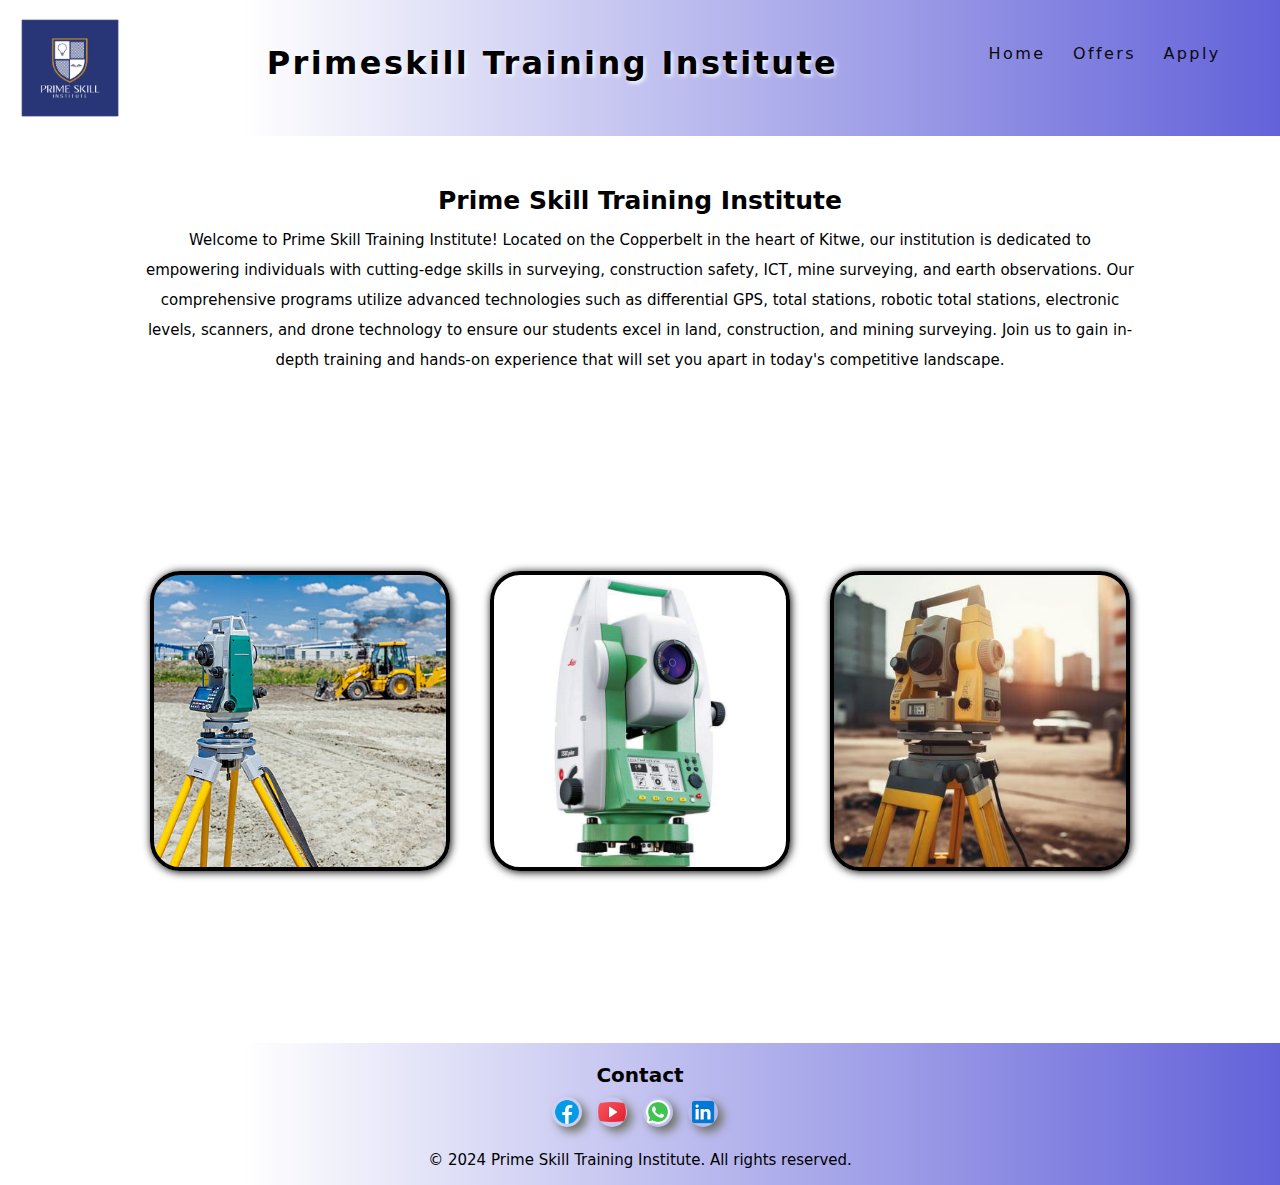
==== commit 9486c373: "navigtion updated" ====
--- a/index.html
+++ b/index.html
@@ -3,37 +3,67 @@
 <head>
     <meta charset="UTF-8">
     <meta name="viewport" content="width=device-width, initial-scale=1.0">
-    <title>Prime Skill Training Institution</title>
+    <title>Prime Skill Training Institute</title>
     <link rel="stylesheet" href="styles.css">
     <link rel="icon" href="assets/Prime Skill Training Institute Logo-01.jpg" type="image/x-icon">
 </head>
 <body>
-    <header>
-        
-        <nav>
-            <img src="assets/Prime Skill Training Institute Logo-05.jpg" alt="" class="logo">
-            <h1>Prime Skill Training Institution</h1>
-            
-            <ul>
-                <li><a href="index.html">Home</a></li>
-                <li><a href="updates.html">Offers</a></li>
-                <li><a href="application.html">Sign Up</a></li>
-            </ul>
-        </nav>
+   
+    <header class="header">
+    
+        <div class="headlogo">
+                <a href="" target="_blank">
+                    <img src="assets/Prime Skill Training Institute Logo-05.jpg" alt="" class="logo">
+        </div>
+        <h1>Primeskill Training Institute</h1>
+    
+        <div class="nav-container">
+            <nav class="sidebar">
+                <ul>
+                    <li><img src="assets/energy-construction-workers.png" alt=""></li>
+                    <li><a href="index.html">Home</a></li>
+                    <li><a href="updates.html">Offers</a></li>
+                    <li><a href="application.html">Apply</a></li> 
+                    <li>    
+                        <a href="https://www.facebook.com/people/Prime-Skill-Training-Institute-ZM/61550968889797/" target="_blank">
+                            <img src="assets/icons8-facebook-48.png" alt="fb icon">
+                        </a></li>
+                       
+                        <li><a href="https://api.whatsapp.com/send?phone=+260760227955" target="_blank">
+                            <img src="assets//icons8-whatsapp-48.png" alt="whatsapp icon">
+                    </a></li>
+                        <li>  <a href="" target="_blank">
+                            <img src="assets//icons8-linkedin-48.png" alt="instagram icon">
+                        </a></li>
+<li><a href="https://www.youtube.com/@Primeskill-d5u" target="_blank">
+    <img src="assets/icons8-youtube-96.png" alt="youtube">
+    </a></li>
+                    <li onclick=hideSidebar()><svg xmlns="http://www.w3.org/2000/svg" height="24px" viewBox="0 -960 960 960" width="24px" fill="#5f6368"><path d="m256-200-56-56 224-224-224-224 56-56 224 224 224-224 56 56-224 224 224 224-56 56-224-224-224 224Z"/></svg></li>
+                </ul>
+            </nav>
+    
+            <nav class="nav">
+                <ul>
+                    <li><a href="index.html">Home</a></li>
+                    <li><a href="updates.html">Offers</a></li>
+                    <li><a href="application.html">Apply</a></li> 
+                    <li onclick=showSidebar()><svg xmlns="http://www.w3.org/2000/svg" height="24px" viewBox="0 -960 960 960" width="24px" fill="#5f6368"><path d="M120-240v-80h720v80H120Zm0-200v-80h720v80H120Zm0-200v-80h720v80H120Z"/></svg></li>
+                    
+                </ul>
+    
+            </nav>
+        </div>
     </header>
 
     <section id="home" class="hero">
         <div class="hero">
             <div class="hero-content">
-                <h1>Prime Skill Training Institution</h1>
-                <p>Welcome to Prime Skill Training Institute! Located in the heart of Zambia, our institution is dedicated to empowering individuals with cutting-edge skills in surveying, construction safety, ICT, mine surveying, and earth observations. Our comprehensive programs utilize advanced technologies such as differential GPS, total stations, robotic total stations, electronic levels, scanners, and drone technology to ensure our students excel in land, construction, and mining surveying. Join us to gain in-depth training and hands-on experience that will set you apart in today's competitive landscape.</p>
+                <h1>Prime Skill Training Institute</h1>
+                <p>Welcome to Prime Skill Training Institute! Located on the Copperbelt in the heart of Kitwe, our institution is dedicated to empowering individuals with cutting-edge skills in surveying, construction safety, ICT, mine surveying, and earth observations. Our comprehensive programs utilize advanced technologies such as differential GPS, total stations, robotic total stations, electronic levels, scanners, and drone technology to ensure our students excel in land, construction, and mining surveying. Join us to gain in-depth training and hands-on experience that will set you apart in today's competitive landscape.</p>
             </div>
         </div>
         <div class="content">
-            <h2>Program Overview</h2>
-            <p>The program equips individuals with the skills and knowledge necessary to excel in surveying (land, construction, and mining), using advanced technologies like differential GPS, total station, robotic total stations, electronic levels, scanners, and drone technology for spatial data capture.
-            Provision of in-depth training in land surveying techniques, including the use of advanced survey equipment and software.
-            The course covers surveying principles and practices applicable to various construction projects.</p>
+            
         </div>
     </section>
    
@@ -164,28 +194,27 @@
                 <h2>Contact</h2>
                 
                    
-                    <a href="https://www.facebook.com/people/Prime-Skill-Training-Institute-ZM/61550968889797/" target="_blank">
-                        <img src="assets/icons8-facebook-48.png" alt="fb icon">
+                <a href="https://www.facebook.com/people/Prime-Skill-Training-Institute-ZM/61550968889797/" target="_blank">
+                    <img src="assets/icons8-facebook-48.png" alt="fb icon">
+                </a>
+
+                <a href="https://www.youtube.com/@Primeskill-d5u" target="_blank">
+                    <img src="assets/icons8-youtube-96.png" alt="youtube">
                     </a>
-                    <a href="" target="_blank">
-                        <img src="assets//icons8-github-96.png" alt="github icon">
-                        <a href="https://api.whatsapp.com/send?phone=+260760227955" target="_blank">
-                            <img src="assets//icons8-whatsapp-48.png" alt="whatsapp icon">
-                        </a>
-                    </a>
-                    <a href="" target="_blank">
-                        <img src="assets//icons8-twitterx-50.png" alt="twitter icon">
-                    </a>
-                    <a href="" target="_blank">
-                        <img src="assets//icons8-instagram-48.png" alt="instagram icon">
-                    </a>
-                    <a href="" target="_blank">
-                      <img src="assets//icons8-linkedin-48.png" alt="instagram icon">
-                  </a>
-            </div>
-        </section>
-
-        <p>&copy; 2024 Prime Skill Training Institution. All rights reserved.</p>
+
+                    <a href="https://api.whatsapp.com/send?phone=+260760227955" target="_blank">
+                        <img src="assets//icons8-whatsapp-48.png" alt="whatsapp icon">
+                </a>
+
+                <a href="" target="_blank">
+                  <img src="assets//icons8-linkedin-48.png" alt="instagram icon">
+              </a>
+
+            </div>
+        </section>
+
+        <p>&copy; 2024 Prime Skill Training Institute. All rights reserved.</p>
     </footer>
 </body>
+<script src="script.js"></script>
 </html>
--- a/styles.css
+++ b/styles.css
@@ -16,7 +16,33 @@
     
  }
 
-
+ svg{
+    display: none;
+ }
+
+  .sidebar{
+    position: fixed;
+    top: 0;
+    right: 0;
+    height: 100vh;
+    width: 200px;
+    z-index: 999;
+    display: none;
+    flex-direction: column;
+    align-items: flex-start;
+    justify-content: flex-start;
+    backdrop-filter: blur(10px); 
+}
+
+.sidebar li{
+    width: 100%;
+    
+}
+
+.sidebar a{
+    width: 100%;
+    
+}
 
  body {
     min-height: 100vh;
@@ -43,13 +69,13 @@
 }
 
 #home h1, #home h2 {
-    font-size: 2em; 
-    padding: 1px;
+    font-size: 25px; 
+    padding: 10px;
 }
 
 #home p {
-    font-size: 1.2em; /* Adjust font size as needed */
-    line-height: 1.6; /* Adjust line height for better readability */
+    font-size: 15px; /* Adjust font size as needed */
+    line-height: 2; /* Adjust line height for better readability */
 }
 
 
@@ -62,19 +88,33 @@
 }
 
 header{
-   
     background: rgb(55,46,213);
 background: linear-gradient(90deg, rgba(55,46,213,0) 19%, rgba(87,86,214,0.927608543417367) 100%);
 }
-header h1 {
-    text-align: center;
-    font-size: 40px;
-    margin-right: 20%;
+
+.header {
+    
+    color: white;
+    padding-top: 10px; 
+    padding-bottom: 20px; 
+    width: 100%;
+    display: flex;
+    justify-content: space-between;
+    align-items: center;
+    letter-spacing: .15em;
+    
+}
+
+
+.header h1 {
+    color: #000000;
+    margin-left: 10px;
+    text-shadow:2px 2px 4px white;
 }
 
 .hero{
     
-    height: 25vh;
+    height: 15vh;
 }
 
 
@@ -105,28 +145,45 @@
     align-items: center;
     justify-content: space-between;
     padding: 0px 3%;
-    border-bottom: 1px solid #000;
     z-index: 10;
 
 }
 
-nav .logo{
-    width: 180px;
-    border-radius: 0px;
-}
+.headlogo img{
+    margin-top: 7.5px;
+    margin-bottom: -6px;
+    margin-left: 20px;
+    width: 100px;
+    box-shadow: 2px 2px 5px white;
+    transition: transform 0.3s ease-in-out; 
+    justify-content: center;
+    align-items: center;
+    align-content: center;
+  }
+
+  .headlogo a:hover img {
+    transform: scale(1.5); 
+  }
+
+  
+
+.nav-container {
+    display: flex; 
+    align-items: center; 
+    font-weight: 500;
+    margin-right: 2%;
+}
+
 nav ul {
-    list-style: none;
-    padding: 0;
-    text-align: center;
-    font-size: 20px;
-   
+    list-style-type: none;
+    text-align: center;
+    margin: 0; 
+    padding: 0; 
 }
 
 nav ul li {
-    display: inline-block;
-    margin: 10px 50px;
-    font-weight: 500;
-    cursor: pointer;
+    display: inline-flex;
+    margin-right: 20px;
 }
 
 nav ul li a {
@@ -135,7 +192,7 @@
 }
 nav a:hover {
     color: gold;
-    transform: scale(1.8); 
+    transform: scale(1.2); 
 }
 
     
@@ -192,8 +249,8 @@
             justify-items: center;
             align-items: center;
             text-align: center;
-            width: 500px;
-            height: 400px;
+            width: 300px;
+            height: 300px;
             transition: 0.15s;
             transform-style: preserve-3d;
             perspective: 1000px;
@@ -206,8 +263,8 @@
             justify-items: center;
             align-items: center;
             text-align: center;
-            width: 500px;
-            height: 400px;
+            width: 300px;
+            height: 300px;
             transition: 0.15s;
             transform-style: preserve-3d;
             perspective: 1000px;
@@ -219,8 +276,8 @@
             justify-items: center;
             align-items: center;
             text-align: center;
-            width: 500px;
-            height: 400px;
+            width: 300px;
+            height: 300px;
             transition: 0.15s;
             transform-style: preserve-3d;
             perspective: 1000px;
@@ -236,7 +293,9 @@
         }
 
         .card1 .face.face1 {
-           border: #333 4px solid;
+            border: 4px solid black;
+            border-radius: 30px;
+            box-shadow: 1px 1px 8px black;
             display: flex;
             justify-content: center;
             align-items: center;
@@ -254,7 +313,9 @@
         }
 
         .card2 .face.face1 {
-            border: #333 4px solid;
+            border: 4px solid black;
+            border-radius: 30px;
+            box-shadow: 1px 1px 8px black;
              display: flex;
              justify-content: center;
              align-items: center;
@@ -272,7 +333,9 @@
          }
 
          .card3 .face.face1 {
-            border: #333 4px solid;
+            border: 4px solid black;
+            border-radius: 30px;
+            box-shadow: 1px 1px 8px black;
              display: flex;
              justify-content: center;
              align-items: center;
@@ -310,17 +373,17 @@
 
         .content {
             text-align: center;
+            font-size: 12px;
         }
 
  
 
         .content h3 a {
-            color: black;
-            text-decoration: none;
+            font-size: 15px;
         }
 
         .content p {
-            color: black;
+            font-size: 12px;
         }
 
     
@@ -340,8 +403,8 @@
   
 
   .social img {
-    width: 60px; 
-    height: 60px; 
+    width: 30px; 
+    height: 30px; 
     border-radius: 50%; 
     box-shadow: 5px 5px 10px #6f7364;
     transition: transform 0.3s ease-in-out; 
@@ -364,13 +427,13 @@
 }
 
 footer p {
-    font-size: 25px;
+    font-size: 15px;
     color: black;
 }
 
 footer h2 {
     margin-bottom: 10px;
-    font-size: 30px;
+    font-size: 20px;
     color: black;
 }
 
@@ -380,24 +443,25 @@
     position: relative;
     display: inline-block;
     height: 65vh; /* Adjusted height */
-    width: 1100px;
+    width: 900px;
     margin: 20px auto;
     overflow: hidden;
-    border-radius: 10px;
-    box-shadow: 0 4px 8px rgba(0,0,0,0.1);
-    border: #333 solid 2px;
+    border: 4px solid black;
+    border-radius: 30px;
+    box-shadow: 1px 1px 8px black;
     background-image: url(assets/IMG-20240621-WA0010.jpg);
     background-position: center;
     background-repeat: no-repeat;
     background-size: cover;
-    margin-top: -180px;
+margin-bottom: 160px;
+
 }
 
 .carousel-inner {
     display: flex;
     transition: transform 0.5s ease;
     color: white;
-    font-size: 10px;
+    font-size: 1px;
     font-weight: 900;
 }
 
@@ -426,14 +490,18 @@
 
 
 .carousel ul{
-    font-size: 30px; /* Set font-size for h3 */
+    font-size: 20px; /* Set font-size for h3 */
     color: #fff;
     text-shadow: 2px 2px 4px rgba(0, 0, 0, 0.7); /* Add text shadow */
     background-color: rgba(0, 0, 0, 0.5); /* Add semi-transparent background */
-    padding: 50px; /* Add padding */
+    padding: 20px; /* Add padding */
     border-radius: 5px; /* Add border-radius */
-    list-style: none;
-    text-align: center;
+    text-align: center;
+}
+
+.carousel li{
+    list-style: disc;
+    margin-left: 10px;
 }
 
 .carousel {
@@ -441,7 +509,7 @@
     display: flex;
     justify-content: center; /* Center horizontally */
     align-items: flex-start; /* Align to the top */
-    height: 70vh; /* Set the height of the carousel */
+    height: 80vh; /* Set the height of the carousel */
 }
 
 .carousel h2 {
@@ -456,7 +524,6 @@
     display: inline-block; /* Ensure background only covers text */
     text-align: center;
     color: #fff;
-
 }
 
 
@@ -492,7 +559,7 @@
 }
 
 /* Extra Small Devices (phones, 600px and down) */
-@media only screen and (max-width: 600px) {
+@media only screen and (max-width: 600px),(max-width: 720px) {
 
     body {
         min-height: 100vh;
@@ -502,6 +569,91 @@
         font-size: 4%;
     }
 
+    .nav-container .sidebar ul li:nth-child(1) img {
+        width: 150px;
+
+    }
+    
+    .nav-container .sidebar ul li img[src="assets/icons8-youtube-96.png"] {
+        width: 45px;
+    }
+    
+    
+
+      svg{
+        display: flex;
+        align-items: center;
+        justify-content: center;
+        align-content: center;
+        margin-left: 70px;
+        
+      }
+
+    .sidebar{
+        position: fixed;
+        margin-top: 0;
+        margin-left: 0;
+        height: 100vh;
+        width: 200px;
+        z-index: 999;
+        display: none;
+        flex-direction: column;
+        align-items: flex-start;
+        justify-content: flex-start;
+        backdrop-filter: (40px); 
+       
+    
+       
+    }
+    
+    .sidebar li{
+        width: 100%;
+        padding-top: 55px;
+        font-weight: 500;
+
+    }
+    
+    .sidebar a{
+        width: 100%;
+        color: black;
+        text-align: center;
+        display: block;
+        text-decoration: none;
+    }
+
+    .nav ul li:nth-child(1) {
+        display: none;
+    }
+
+    .nav ul li:nth-child(2) {
+        display: none;
+    }
+
+    .nav ul li:nth-child(3) {
+        display: none;
+    }
+
+
+    .nav-container {
+        margin-right: 0;
+        display: block;
+        justify-content: center;
+        align-content: center;
+        align-items: center;
+        
+
+    }
+
+    nav ul li {
+      
+        display: block;
+        justify-content: center;
+        align-content: center;
+        align-items: center;
+        font-size: 15px;  
+      
+    
+    }
 
 main {
 
@@ -544,7 +696,7 @@
     /* Styles for p */
     font-size: 8px;
     color: #666;
-    line-height: 1.6;
+    line-height: 1.9;
 }
 
 #home h2 {
@@ -566,9 +718,9 @@
     overflow: hidden;
     width: 350px;
     margin: 20px auto;
-    border-radius: 10px;
-    box-shadow: 0 4px 8px rgba(0,0,0,0.1);
-    border: #333 solid 2px;
+    border: 4px solid black;
+  border-radius: 30px;
+  box-shadow: 1px 1px 8px black;
     background-image: url(assets/IMG-20240621-WA0010.jpg);
     background-position: center;
     background-repeat: no-repeat;
@@ -618,6 +770,7 @@
     width: 200px;
     margin-left: -30px;
     margin-top: 10px;
+
 }
 
 .carousel h2 {
@@ -650,10 +803,11 @@
 
 
 header h1 {
-    margin: 0;
-    font-size: 10px;
-    width: 100%;
-    padding-left: 10px;
+text-align: center;
+    font-size: 12px;
+    width: 100%;
+   margin-top: 10px;
+    
 }
 
 .social img {
@@ -664,12 +818,7 @@
     transition: transform 0.3s ease-in-out; 
   }
 
-  nav ul {
-    list-style-type: none;
-    text-align: center;
-    font-size: 8px;
-   
-    }
+ 
 
 
 section .card1 {
@@ -678,12 +827,12 @@
     align-items: center;
     text-align: center;
     width: 300px;
-    height: 200px;
+    height: 300px;
     transition: 0.15s;
     transform-style: preserve-3d;
     perspective: 1000px;
 margin-top: -50px;
-font-size: 9px;
+
 }
 
 
@@ -693,7 +842,7 @@
     align-items: center;
     text-align: center;
     width: 300px;
-    height: 200px;;
+    height: 300px;;
     transition: 0.15s;
     transform-style: preserve-3d;
     perspective: 1000px;
@@ -707,16 +856,22 @@
     align-items: center;
     text-align: center;
     width: 300px;
-    height: 200px;
+    height: 300px;
     transition: 0.15s;
     transform-style: preserve-3d;
     perspective: 1000px;
     font-size: 10px;
 }
 
-nav .logo{
-    width: 80px;
-  border-radius: 0px;
+
+
+footer {
+    background: rgb(55,46,213);
+    background: linear-gradient(90deg, rgba(55,46,213,0) 19%, rgba(87,86,214,0.927608543417367) 100%);
+    text-align: center;
+    padding: 1em 0;
+    width: 100%;
+    margin-top: 40px;
 }
 
 }